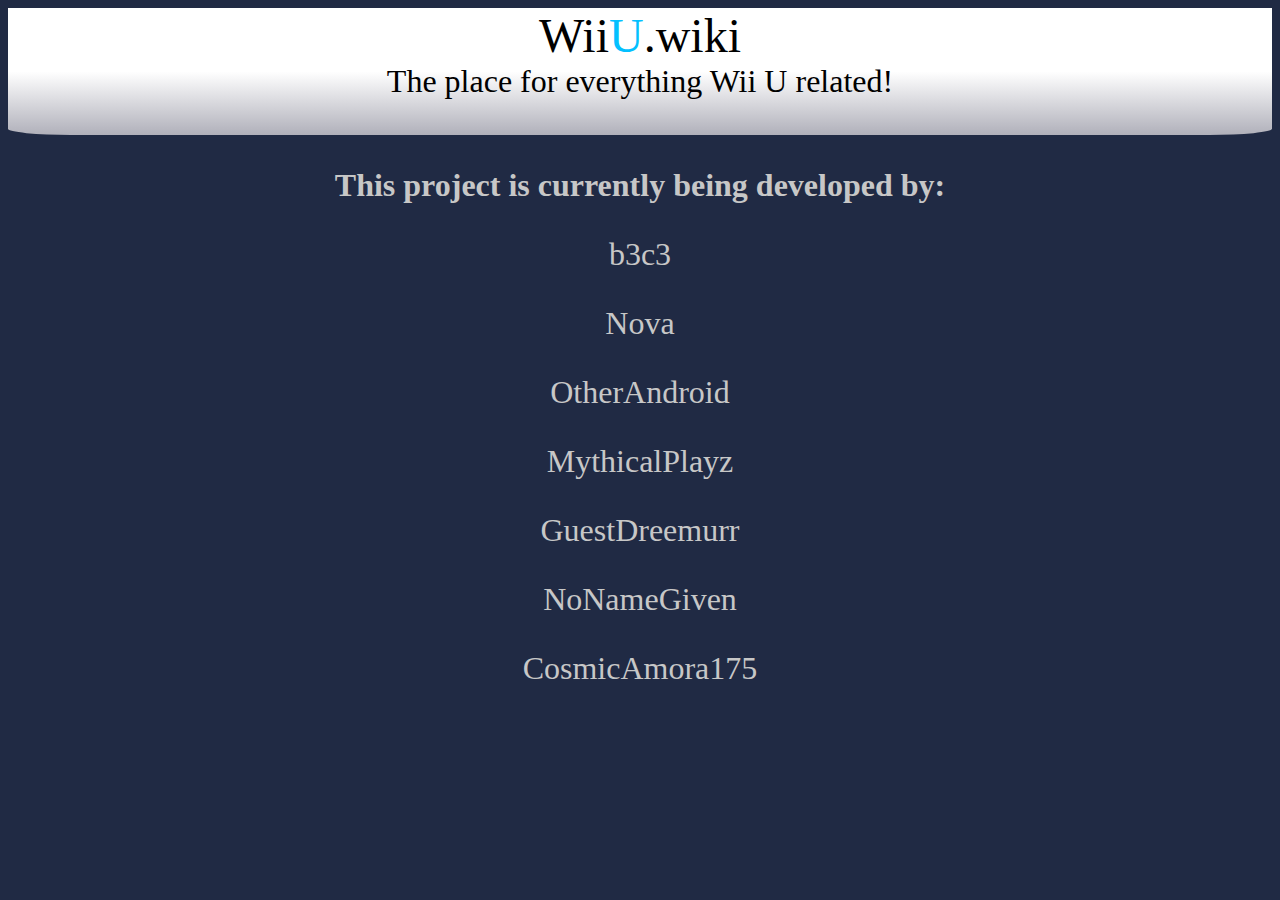
==== pages/credits.html @ cbd8a068 "Added credits page, removed bad cursor code." ====
<!DOCTYPE html>
<html>
 <head>
    <meta name="title" content="Wii U Wiki Credits">
    <meta name="description" content="A work-in-progress wiki for all things Wii U.">
    <meta property="og:type" content="website"> 
    <meta property="og:url" content="https://wiiu.wiki/">
    <meta property="og:title" content="Wii U Wiki Credits">
    <meta property="og:description" content="A work-in-progress wiki for all things Wii U.">
    <meta property="og:image" content="/assets/img/wiiu/meta.png">

    <meta property="twitter:card" content="summary_large_image">
    <meta property="twitter:url" content="https://wiiu.wiki/">
    <meta property="twitter:title" content="Wii U Wiki Credits">
    <meta property="twitter:description" content="A work-in-progress wiki for all things Wii U.">
    <meta property="twitter:image" content="/assets/img/wiiu/meta.png">
    <link rel="stylesheet" href="/css/main.css">
    <link rel="shortcut icon" type="image/x-icon" href="/assets/img/favicons/favicon.ico">
  <title>Wii U Wiki</title>
 </head>

 <body>
   <div class="topDome">
       <div style="font-size:300%" class="title-text">Wii<a class="BlueU">U</a>.wiki</div>
       <div style="font-size:200%" class="title-text">The place for everything Wii U related!</div>
   </div>

   <h3 class="DevHeader">This project is currently being developed by:</h3>
   
   <p class="DevHeader">b3c3</p>

   <p class="DevHeader">Nova</p>

   <p class="DevHeader">OtherAndroid</p>

   <p class="DevHeader">MythicalPlayz</p>

   <p class="DevHeader">GuestDreemurr</p>

   <p class="DevHeader">NoNameGiven</p>

   <p class="DevHeader">CosmicAmora175</p>

</body>
<script src="/js/theme.js"></script>
<script src="/js/button.js"></script>
</html>
---- css/main.css ----
@font-face {
    font-family: 'nintendo_uregular';
    src: url('fonts/nintendo-wii.woff2') , url('fonts/nintendo-wii.woff'); 
}

body {
  font-family: nintendo_uregular;
  background: rgb(32,42,68)
}

.BlueU { 
  color: rgb(3, 192, 255);
}

.AlphaText {
  color: red;
  font-size: 2rem; /*Remove when the site is finished lol*/
}

.WiiUGrey {
  color: rgb(199, 199, 199);
}

.DevHeader {
  color: rgb(199, 199, 199);
  text-align: center;
  font-size: 2rem;
}

.WiiUGrey3 {
  color: rgb(199, 199, 199);
  text-align: center;
  font-size: 1.5rem;
}

.topDome {
  text-align: center;
  display: block;
  background: -webkit-gradient(linear, left top, left bottom, color-stop(50%, rgb(255, 255, 255)), color-stop(100%, rgb(176 176 186)));
  border-radius: 0px 0px 5% 5%;
  padding-bottom: 35px;
  margin-top: 0px;
}
.title-text {
  font-size: 5rem
}

.CataButton {
     display: block;
         text-align: center;
         background: -webkit-gradient(linear, left top, left bottom, color-stop(50%, rgb(255, 255, 255)), color-stop(100%, rgb(176 176 194)));
         border-radius: 5px;
         margin-top: 10px;
         margin-right: auto;
         margin-left: auto;
         height: 170px;
         width: 120px;
         font-size: 25px;
         font-family: nintendo_uregular;
         padding: 10px;
}

.DiscordButton {
    display:block;
    border: none;
    background: url("assets/Icons/discord.png");
    text-align: bottom
}

.DomeButton {
    font-family: nintendo_uregular;
}
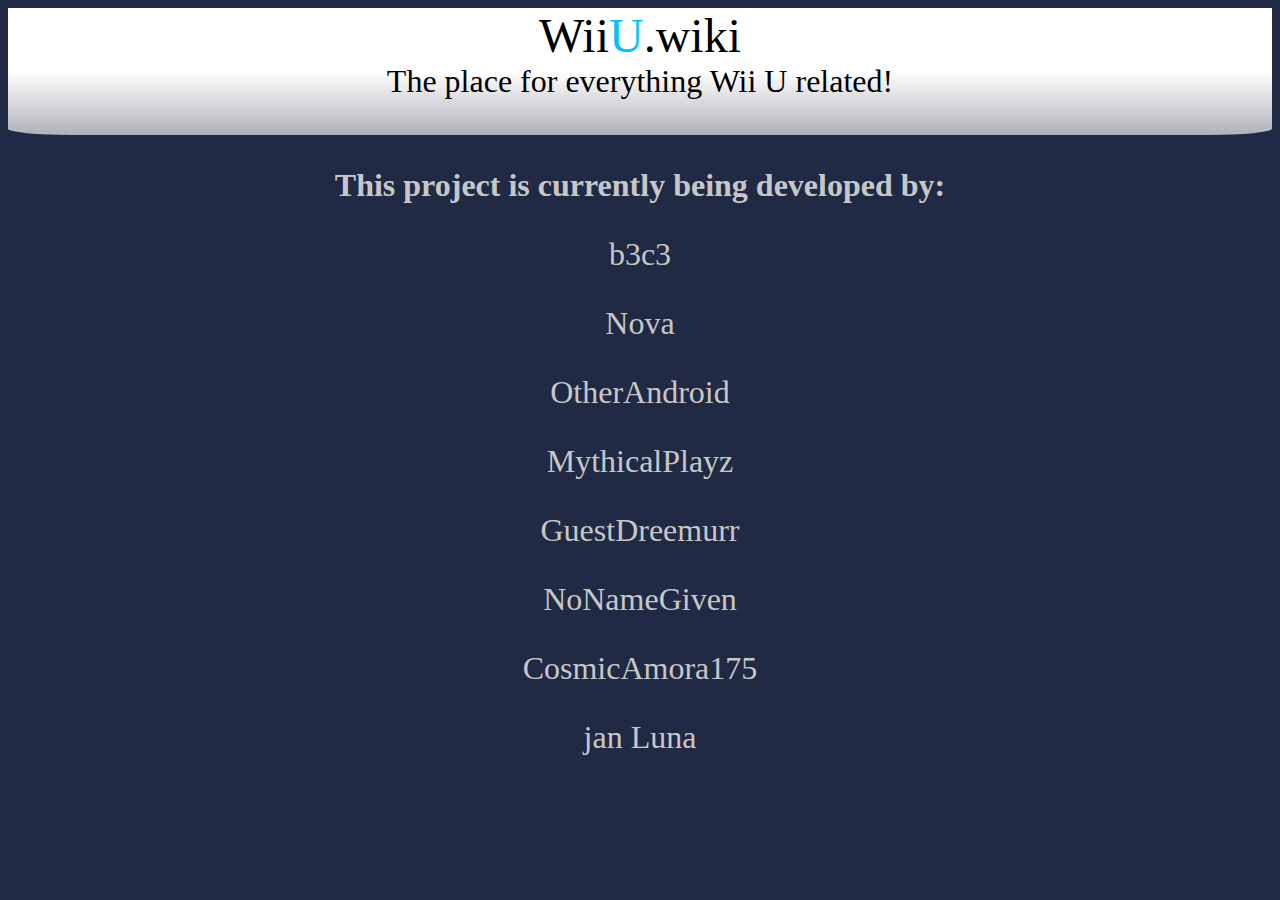
==== commit cea3c9b7: "added myself to the credits" ====
--- a/pages/credits.html
+++ b/pages/credits.html
@@ -1,22 +1,22 @@
 <!DOCTYPE html>
 <html>
  <head>
-    <meta name="title" content="Wii U Wiki Credits">
+    <meta name="title" content="Wii U Wiki - Credits">
     <meta name="description" content="A work-in-progress wiki for all things Wii U.">
     <meta property="og:type" content="website"> 
     <meta property="og:url" content="https://wiiu.wiki/">
-    <meta property="og:title" content="Wii U Wiki Credits">
+    <meta property="og:title" content="Wii U Wiki - Credits">
     <meta property="og:description" content="A work-in-progress wiki for all things Wii U.">
     <meta property="og:image" content="/assets/img/wiiu/meta.png">
 
     <meta property="twitter:card" content="summary_large_image">
     <meta property="twitter:url" content="https://wiiu.wiki/">
-    <meta property="twitter:title" content="Wii U Wiki Credits">
+    <meta property="twitter:title" content="Wii U Wiki">
     <meta property="twitter:description" content="A work-in-progress wiki for all things Wii U.">
     <meta property="twitter:image" content="/assets/img/wiiu/meta.png">
-    <link rel="stylesheet" href="/css/main.css">
-    <link rel="shortcut icon" type="image/x-icon" href="/assets/img/favicons/favicon.ico">
-  <title>Wii U Wiki</title>
+    <link rel="stylesheet" href="../css/main.css">
+    <link rel="shortcut icon" type="image/x-icon" href="../assets/img/favicons/favicon.ico">
+  <title>Wii U Wiki - Credits</title>
  </head>
 
  <body>
@@ -40,8 +40,10 @@
    <p class="DevHeader">NoNameGiven</p>
 
    <p class="DevHeader">CosmicAmora175</p>
+   
+   <p class="DevHeader">jan Luna</p>
 
 </body>
-<script src="/js/theme.js"></script>
-<script src="/js/button.js"></script>
-</html>+<script src="../js/theme.js"></script>
+<script src="../js/button.js"></script>
+</html>
--- a/css/main.css
+++ b/css/main.css
@@ -69,4 +69,8 @@
 
 .DomeButton {
     font-family: nintendo_uregular;
+}
+
+body {
+  cursor: url('https://wiiu.wiki/assets/img/lastStand.cur'),auto;
 }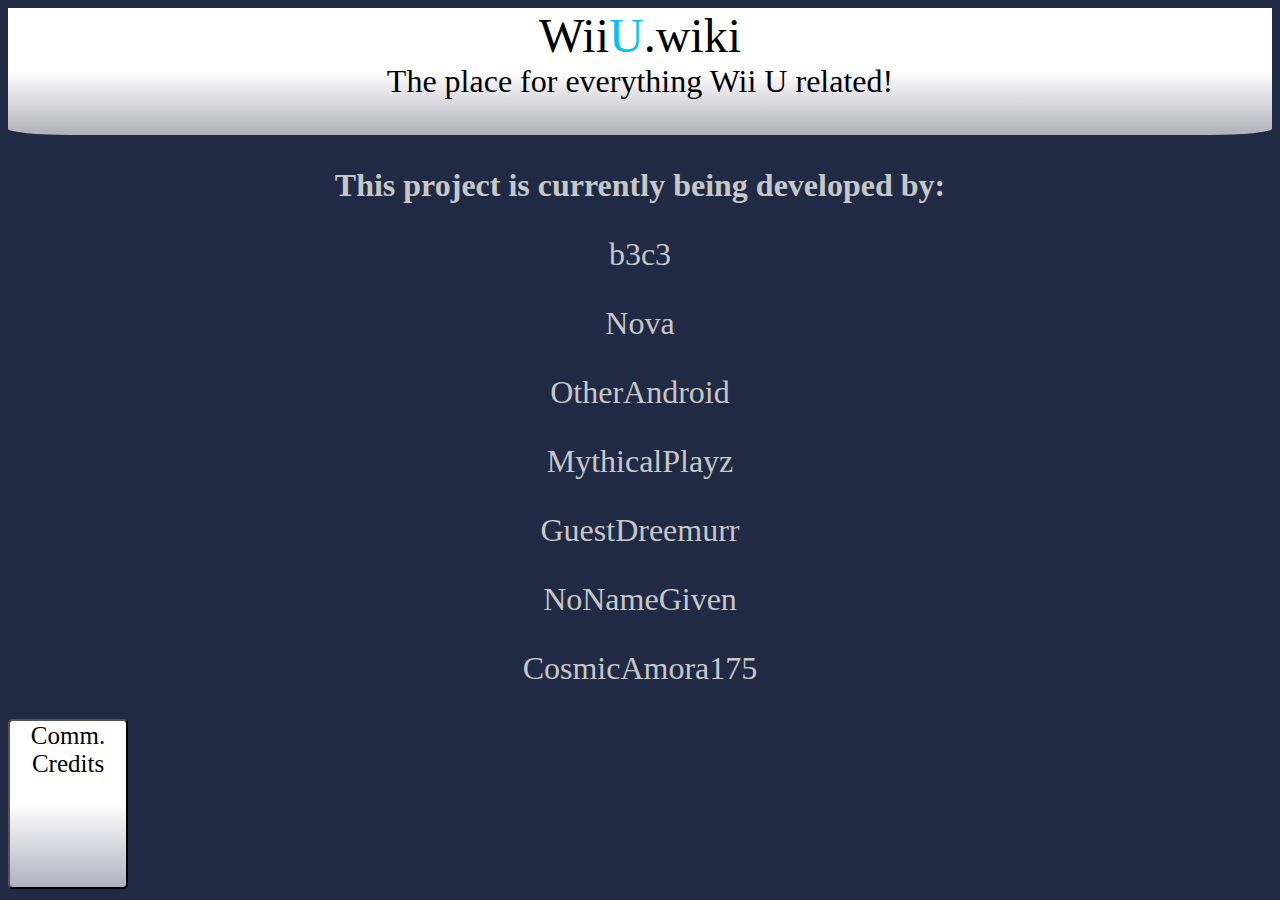
==== commit fbfef917: "Update credits.html" ====
--- a/pages/credits.html
+++ b/pages/credits.html
@@ -14,15 +14,15 @@
     <meta property="twitter:title" content="Wii U Wiki">
     <meta property="twitter:description" content="A work-in-progress wiki for all things Wii U.">
     <meta property="twitter:image" content="/assets/img/wiiu/meta.png">
-    <link rel="stylesheet" href="../css/main.css">
-    <link rel="shortcut icon" type="image/x-icon" href="../assets/img/favicons/favicon.ico">
+    <link rel="stylesheet" href="/css/main.css">
+    <link rel="shortcut icon" type="image/x-icon" href="/assets/img/favicons/favicon.ico">
   <title>Wii U Wiki - Credits</title>
  </head>
 
  <body>
    <div class="topDome">
-       <div style="font-size:300%" class="title-text">Wii<a class="BlueU">U</a>.wiki</div>
-       <div style="font-size:200%" class="title-text">The place for everything Wii U related!</div>
+    <div style="font-size:300%" class="title-text">Wii<a class="BlueU">U</a>.wiki</div>
+    <div style="font-size:200%" class="title-text">The place for everything Wii U related!</div>
    </div>
 
    <h3 class="DevHeader">This project is currently being developed by:</h3>
@@ -40,10 +40,10 @@
    <p class="DevHeader">NoNameGiven</p>
 
    <p class="DevHeader">CosmicAmora175</p>
-   
-   <p class="DevHeader">jan Luna</p>
+
+   <button style="cursor: pointer" onclick="redirect('/pages/communitycredits.html')" class="CataButton">Comm. Credits</button>
 
 </body>
-<script src="../js/theme.js"></script>
-<script src="../js/button.js"></script>
+<script src="/js/theme.js"></script>
+<script src="/js/button.js"></script>
 </html>
--- a/css/main.css
+++ b/css/main.css
@@ -1,76 +1,71 @@
 @font-face {
-    font-family: 'nintendo_uregular';
-    src: url('fonts/nintendo-wii.woff2') , url('fonts/nintendo-wii.woff'); 
+  font-family: 'nintendo_uregular';
+  src: url('fonts/nintendo-wii.woff2') , url('fonts/nintendo-wii.woff'); 
 }
 
 body {
-  font-family: nintendo_uregular;
-  background: rgb(32,42,68)
-}
+   font-family: nintendo_uregular;
+   background: rgb(32,42,68)
+ }
 
-.BlueU { 
-  color: rgb(3, 192, 255);
-}
+ .BlueU { 
+   color: rgb(3, 192, 255);
+ }
 
-.AlphaText {
-  color: red;
-  font-size: 2rem; /*Remove when the site is finished lol*/
-}
+ .AlphaText {
+   color: red;
+   font-size: 2rem; /*Remove when the site is finished lol*/
+ }
 
-.WiiUGrey {
-  color: rgb(199, 199, 199);
-}
+ .WiiUGrey {
+   color: rgb(199, 199, 199);
+ }
 
-.DevHeader {
-  color: rgb(199, 199, 199);
-  text-align: center;
-  font-size: 2rem;
-}
+ .DevHeader {
+   color: rgb(199, 199, 199);
+   text-align: center;
+   font-size: 2rem;
+ }
 
-.WiiUGrey3 {
-  color: rgb(199, 199, 199);
-  text-align: center;
-  font-size: 1.5rem;
-}
+ .WiiUGrey3 {
+   color: rgb(199, 199, 199);
+   text-align: center;
+   font-size: 1.5rem;
+ }
 
-.topDome {
-  text-align: center;
-  display: block;
-  background: -webkit-gradient(linear, left top, left bottom, color-stop(50%, rgb(255, 255, 255)), color-stop(100%, rgb(176 176 186)));
-  border-radius: 0px 0px 5% 5%;
-  padding-bottom: 35px;
-  margin-top: 0px;
-}
-.title-text {
-  font-size: 5rem
-}
+ .topDome {
+   text-align: center;
+   display: block;
+   background: -webkit-gradient(linear, left top, left bottom, color-stop(50%, rgb(255, 255, 255)), color-stop(100%, rgb(176 176 186)));
+   border-radius: 0px 0px 5% 5%;
+   padding-bottom: 35px;
+   margin-top: 0px;
+ }
+ .title-text {
+   font-size: 5rem
+ }
 
-.CataButton {
-     display: block;
-         text-align: center;
-         background: -webkit-gradient(linear, left top, left bottom, color-stop(50%, rgb(255, 255, 255)), color-stop(100%, rgb(176 176 194)));
-         border-radius: 5px;
-         margin-top: 10px;
-         margin-right: auto;
-         margin-left: auto;
-         height: 170px;
-         width: 120px;
-         font-size: 25px;
-         font-family: nintendo_uregular;
-         padding: 10px;
-}
+ .CataButton {
+   display: inline-grid;
+        background: -webkit-gradient(linear, left top, left bottom, color-stop(50%, rgb(255, 255, 255)), color-stop(100%, rgb(176 176 194)));
+        border-radius: 5px;
+        height: 170px;
+        width: 120px;
+        font-size: 25px;
+        font-family: nintendo_uregular;
+ }
 
-.DiscordButton {
-    display:block;
-    border: none;
-    background: url("assets/Icons/discord.png");
-    text-align: bottom
-}
+ .DiscordButton {
+   display:block;
+   border: none;
+   background: url("assets/Icons/discord.png");
+   text-align: bottom
+ }
 
-.DomeButton {
-    font-family: nintendo_uregular;
-}
+ .DomeButton {
+   font-family: nintendo_uregular;
+ }
 
-body {
-  cursor: url('https://wiiu.wiki/assets/img/lastStand.cur'),auto;
+ body {
+  cursor: url('https://wiiu.wiki/assets/img/lastStand.cur'),default;
 }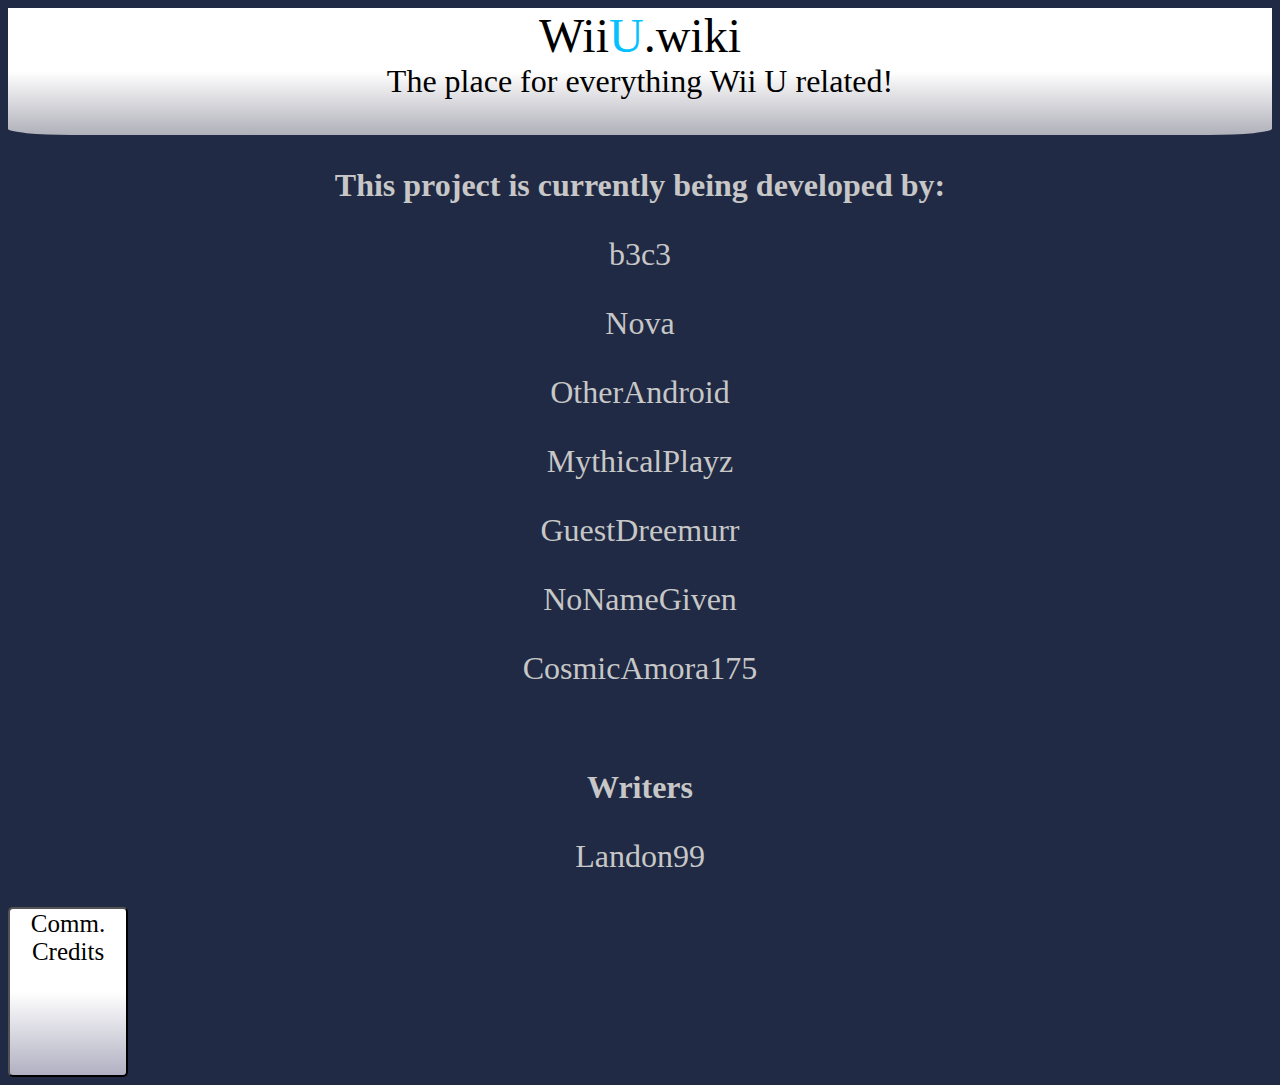
==== commit 413216d3: "add landon to credits" ====
--- a/pages/credits.html
+++ b/pages/credits.html
@@ -41,6 +41,12 @@
 
    <p class="DevHeader">CosmicAmora175</p>
 
+   <br>
+
+   <h3 class="DevHeader">Writers</h3>
+   
+   <p class="DevHeader">Landon99</p>
+
    <button style="cursor: pointer" onclick="redirect('/pages/communitycredits.html')" class="CataButton">Comm. Credits</button>
 
 </body>
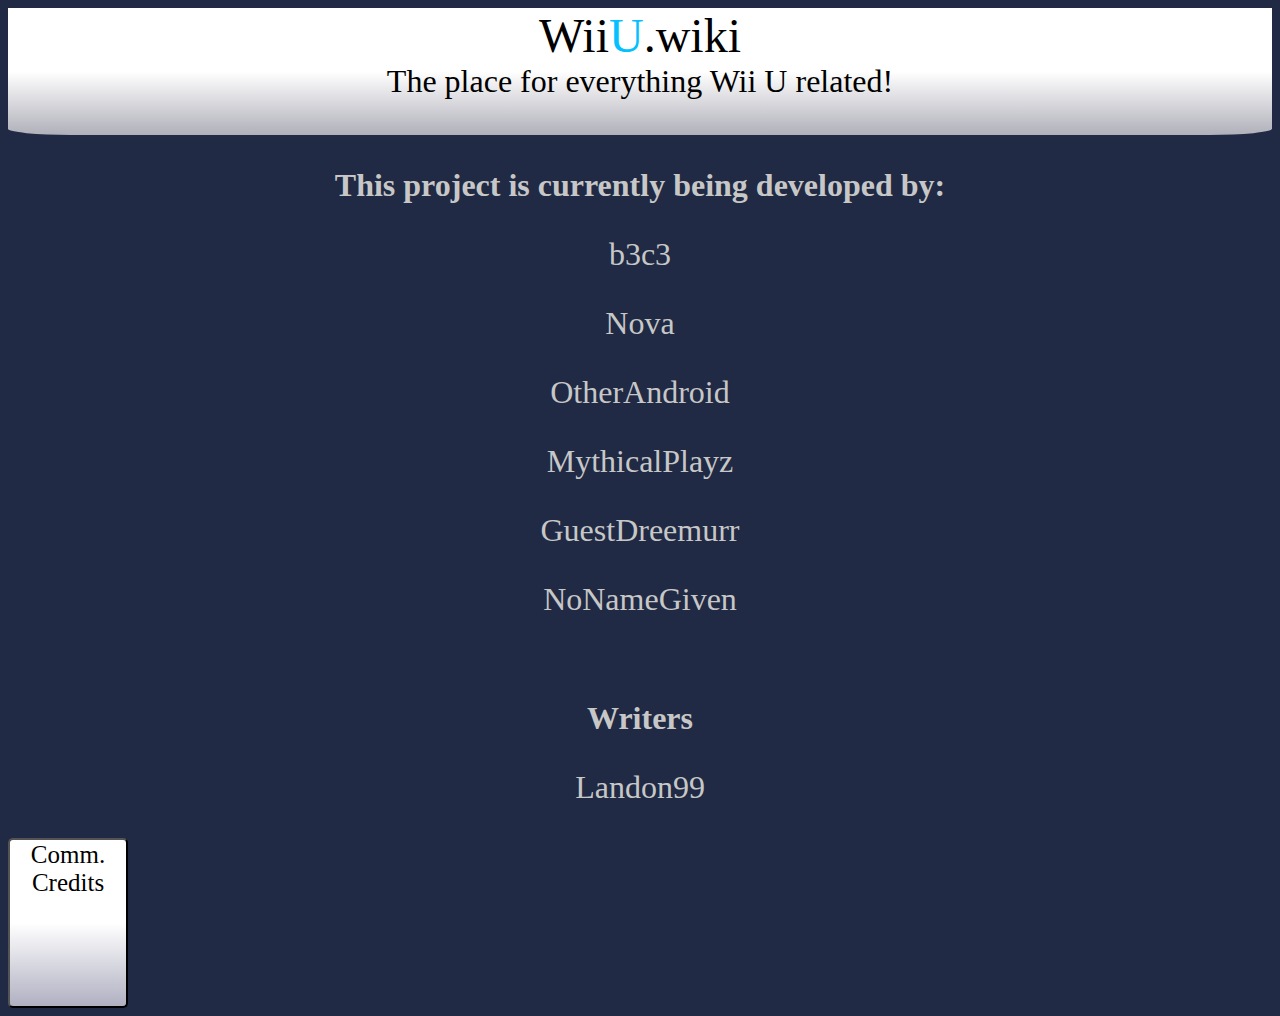
==== commit d87e8df3: "remove cringe" ====
--- a/pages/credits.html
+++ b/pages/credits.html
@@ -39,7 +39,7 @@
 
    <p class="DevHeader">NoNameGiven</p>
 
-   <p class="DevHeader">CosmicAmora175</p>
+   
 
    <br>
 
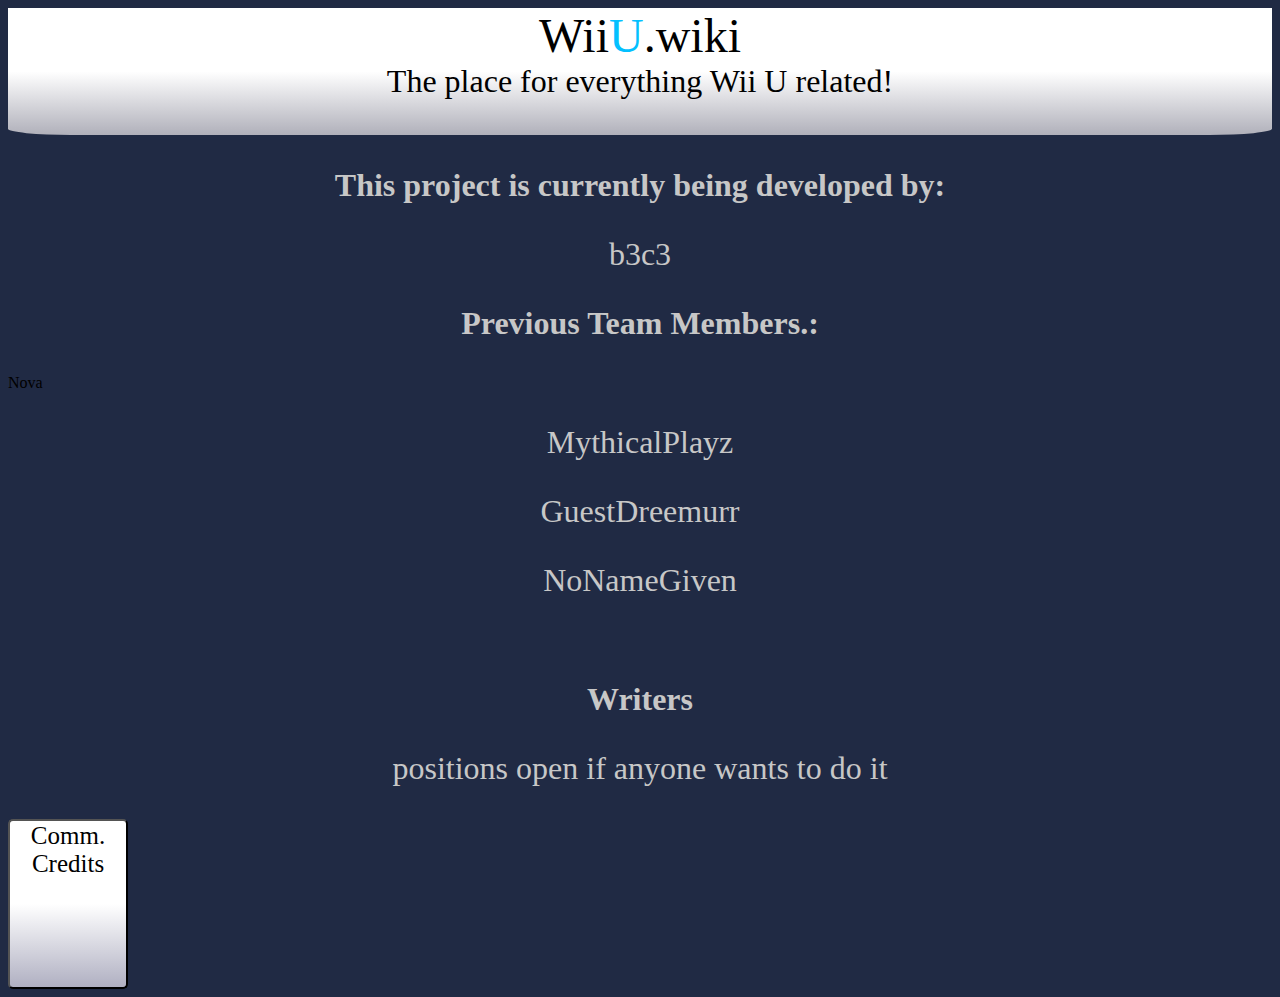
==== commit 336a50f2: "Update credits.html" ====
--- a/pages/credits.html
+++ b/pages/credits.html
@@ -29,9 +29,9 @@
    
    <p class="DevHeader">b3c3</p>
 
+   <h3 class="DevHeader">Previous Team Members.:</h3
+
    <p class="DevHeader">Nova</p>
-
-   <p class="DevHeader">OtherAndroid</p>
 
    <p class="DevHeader">MythicalPlayz</p>
 
@@ -45,7 +45,7 @@
 
    <h3 class="DevHeader">Writers</h3>
    
-   <p class="DevHeader">Landon99</p>
+   <p class="DevHeader">positions open if anyone wants to do it</p>
 
    <button style="cursor: pointer" onclick="redirect('/pages/communitycredits.html')" class="CataButton">Comm. Credits</button>
 
